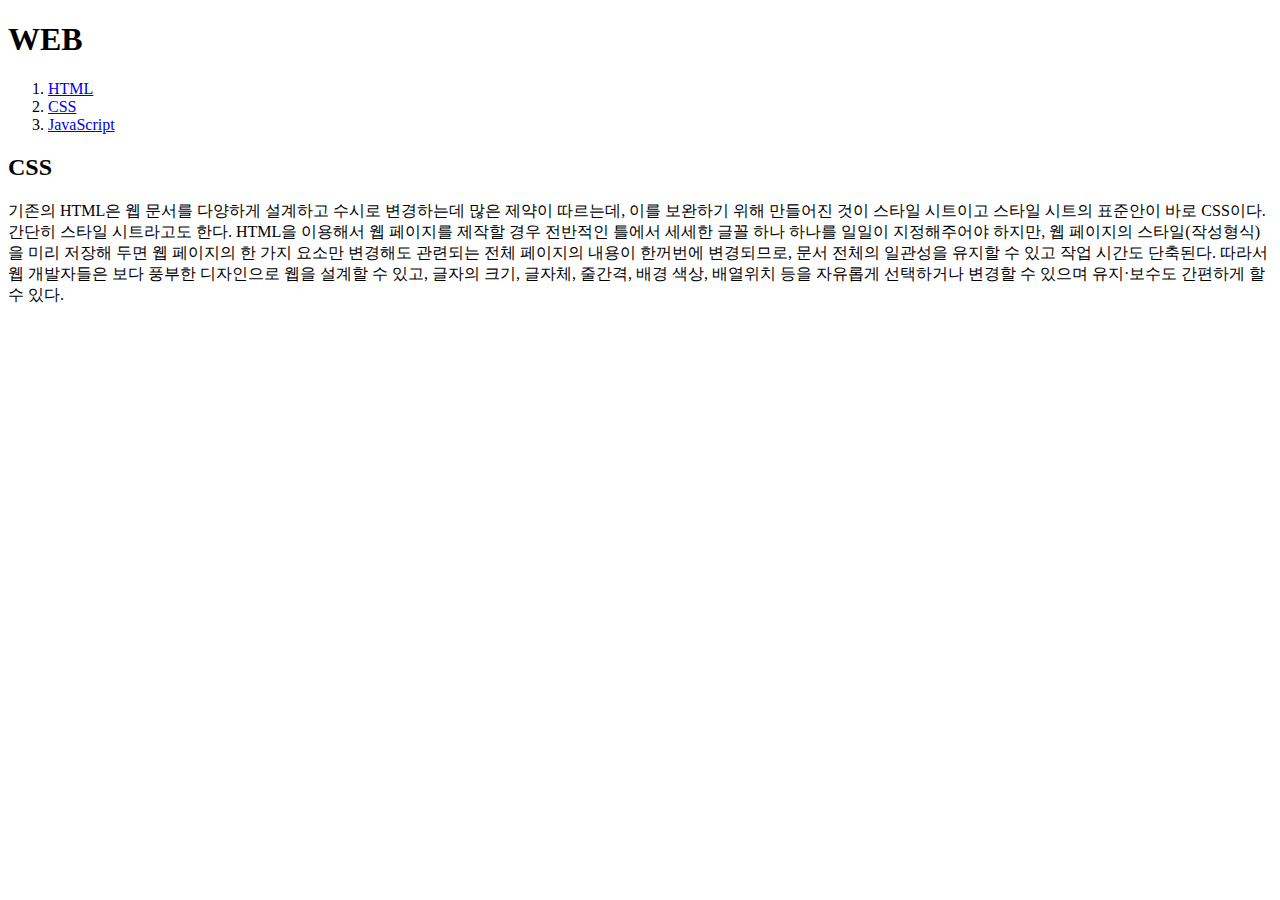
==== html02.html @ 5d7b84ca "first version(생활코딩)" ====
<!DOCTYPE html>
<html lang="en">
<head>
    <meta charset="UTF-8">
    <meta http-equiv="X-UA-Compatible" content="IE=edge">
    <meta name="viewport" content="width=device-width, initial-scale=1.0">
    <title>html02</title>
</head>
<body>
    <h1><a href="index.html"></a>WEB</a></h1>
    <ol>
        <li><a href="html01.html">HTML</a></li>
        <li><a href="html02.html">CSS</a></li>
        <li><a href="html03.html">JavaScript</a></li>
    </ol>
    <h2>CSS</h2>
    <p>
        기존의 HTML은 웹 문서를 다양하게 설계하고 수시로 변경하는데 많은 제약이 따르는데, 이를 보완하기 위해 만들어진 것이 스타일 시트이고 스타일 시트의 표준안이 바로 CSS이다. 간단히 스타일 시트라고도 한다.
        HTML을 이용해서 웹 페이지를 제작할 경우 전반적인 틀에서 세세한 글꼴 하나 하나를 일일이 지정해주어야 하지만, 웹 페이지의 스타일(작성형식)을 미리 저장해 두면 웹 페이지의 한 가지 요소만 변경해도 관련되는 전체 페이지의 내용이 한꺼번에 변경되므로, 문서 전체의 일관성을 유지할 수 있고 작업 시간도 단축된다.
        따라서 웹 개발자들은 보다 풍부한 디자인으로 웹을 설계할 수 있고, 글자의 크기, 글자체, 줄간격, 배경 색상, 배열위치 등을 자유롭게 선택하거나 변경할 수 있으며 유지·보수도 간편하게 할 수 있다.
    </p>
</body>
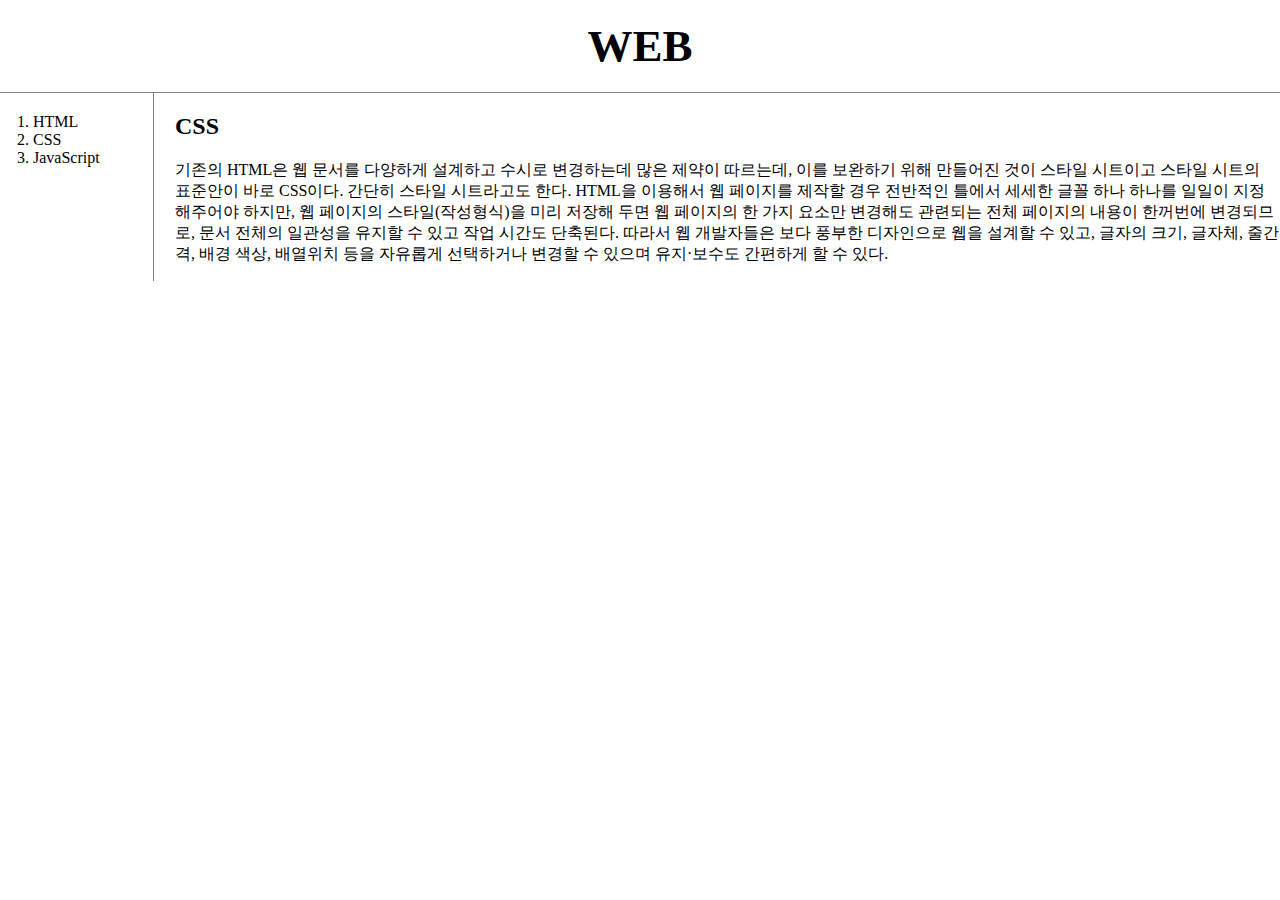
==== commit b73be71a: "Add files via upload" ====
--- a/html02.html
+++ b/html02.html
@@ -5,18 +5,23 @@
     <meta http-equiv="X-UA-Compatible" content="IE=edge">
     <meta name="viewport" content="width=device-width, initial-scale=1.0">
     <title>html02</title>
+    <link rel="stylesheet" href="style.css">
 </head>
 <body>
-    <h1><a href="index.html"></a>WEB</a></h1>
-    <ol>
+    <h1><a href="index.html">WEB</a></h1>
+    <div id="grid">
+        <ol>
         <li><a href="html01.html">HTML</a></li>
         <li><a href="html02.html">CSS</a></li>
         <li><a href="html03.html">JavaScript</a></li>
-    </ol>
-    <h2>CSS</h2>
-    <p>
-        기존의 HTML은 웹 문서를 다양하게 설계하고 수시로 변경하는데 많은 제약이 따르는데, 이를 보완하기 위해 만들어진 것이 스타일 시트이고 스타일 시트의 표준안이 바로 CSS이다. 간단히 스타일 시트라고도 한다.
-        HTML을 이용해서 웹 페이지를 제작할 경우 전반적인 틀에서 세세한 글꼴 하나 하나를 일일이 지정해주어야 하지만, 웹 페이지의 스타일(작성형식)을 미리 저장해 두면 웹 페이지의 한 가지 요소만 변경해도 관련되는 전체 페이지의 내용이 한꺼번에 변경되므로, 문서 전체의 일관성을 유지할 수 있고 작업 시간도 단축된다.
-        따라서 웹 개발자들은 보다 풍부한 디자인으로 웹을 설계할 수 있고, 글자의 크기, 글자체, 줄간격, 배경 색상, 배열위치 등을 자유롭게 선택하거나 변경할 수 있으며 유지·보수도 간편하게 할 수 있다.
-    </p>
+        </ol>
+        <div id="article">
+            <h2>CSS</h2>
+            <p>
+            기존의 HTML은 웹 문서를 다양하게 설계하고 수시로 변경하는데 많은 제약이 따르는데, 이를 보완하기 위해 만들어진 것이 스타일 시트이고 스타일 시트의 표준안이 바로 CSS이다. 간단히 스타일 시트라고도 한다.
+            HTML을 이용해서 웹 페이지를 제작할 경우 전반적인 틀에서 세세한 글꼴 하나 하나를 일일이 지정해주어야 하지만, 웹 페이지의 스타일(작성형식)을 미리 저장해 두면 웹 페이지의 한 가지 요소만 변경해도 관련되는 전체 페이지의 내용이 한꺼번에 변경되므로, 문서 전체의 일관성을 유지할 수 있고 작업 시간도 단축된다.
+            따라서 웹 개발자들은 보다 풍부한 디자인으로 웹을 설계할 수 있고, 글자의 크기, 글자체, 줄간격, 배경 색상, 배열위치 등을 자유롭게 선택하거나 변경할 수 있으며 유지·보수도 간편하게 할 수 있다.
+            </p>
+        </div>
+    </div>
 </body>--- a/style.css
+++ b/style.css
@@ -0,0 +1,39 @@
+body {
+    margin: 0;
+}
+a {
+    color: black;
+    text-decoration: none;
+}
+h1 {
+    font-size: 45px;
+    text-align: center;
+    border-bottom: 1px solid gray;
+    margin: 0;
+    padding: 20px;
+}
+#grid ol {
+    border-right: 1px solid gray;
+    width: 100px;
+    margin: 0;
+    padding: 20px;
+    padding-left: 33px;
+}
+#grid {
+    display: grid;
+    grid-template-columns: 150px 1fr;
+}
+#grid #article {
+    padding-left: 25px;
+}
+@media(max-width: 800px){
+    #grid {
+        display: block;
+    }
+    #grid ol {
+        border-right: none;
+    }
+    h1 {
+        border-bottom: none;
+    }
+}